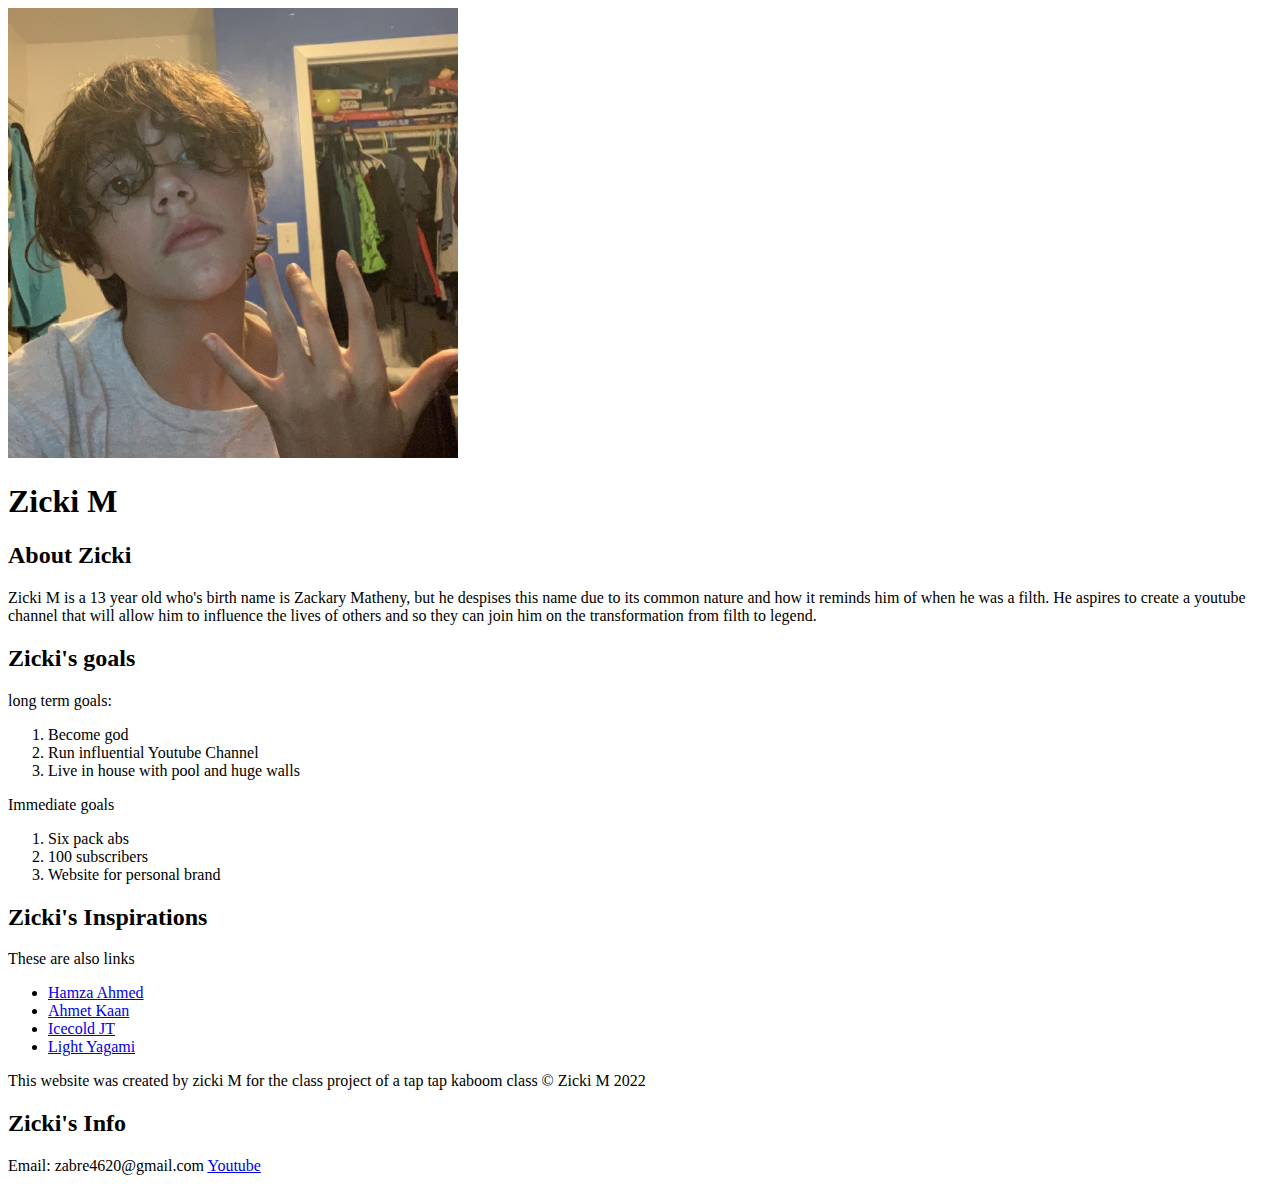
==== index.html @ 93ffa269 "Added Zicki;s info with html and a favicon" ====
<!DOCTYPE html>
<html>
<head>
	<title>Zicki M</title>
	<link rel="icon" href="img/ZickiM.jpg">
</head>
<body>
	<!-- this is a header that contains my profile pic and main name -->
	<header>
		<img src="img/ZickiM.jpg" height="450" width="450">
		<h1>Zicki M</h1>
	</header>
 	<!-- Main element -->
 	<main>
 		<h2>About Zicki</h2>
 		<p>Zicki M is a 13 year old who's birth name is Zackary Matheny, but he despises this name due to its common nature and how it reminds him of when he was a filth. He aspires to create a youtube channel that will allow him to influence the lives of others and so they can join him on the transformation from filth to legend.</p>
 		<h2>Zicki's goals</h2>
 		<p>long term goals: <br>
 		<ol>
 			<li>Become god</li>
 			<li>Run influential Youtube Channel</li>
 			<li>Live in house with pool and huge walls</li>
 		</ol>
 		<p>Immediate goals</p>
 		<ol>
 			<li>Six pack abs</li>
 			<li>100 subscribers</li>
 			<li>Website for personal brand</li>

 		</ol>

 		<h2>Zicki's Inspirations</h2>
 		<p>These are also links</p>
 		<ul>
 			<li><a target="_blank" href="https://www.youtube.com/channel/UCWsslCoN3b_wBaFVWK_ye_A">Hamza Ahmed</a></li>
 			<li><a target="_blank" href="https://www.youtube.com/channel/UC1EZ3JXrUdO9zPY56Ibmujg">Ahmet Kaan</a></li>
 			<li><a target="_blank" href="https://m.youtube.com/c/ICEcoldJT">Icecold JT</a></li>
 			<li><a target="_blank" href="https://deathnote.fandom.com/wiki/Light_Yagami">Light Yagami</a></li>
 		</ul>
 	<!-- Footer element -->
 	<footer>
 		<p>This website was created by zicki M for  the class project of a tap tap kaboom class &copy; Zicki M 2022</p>
 		<h2>Zicki's Info</h2>
 		<p>Email: zabre4620@gmail.com   <a href="https://www.youtube.com/channel/UCbi4SSc2GnN_usOmQgrgrbQ">Youtube</a></p>
 	</footer>

 	</main>
</body>
</html>
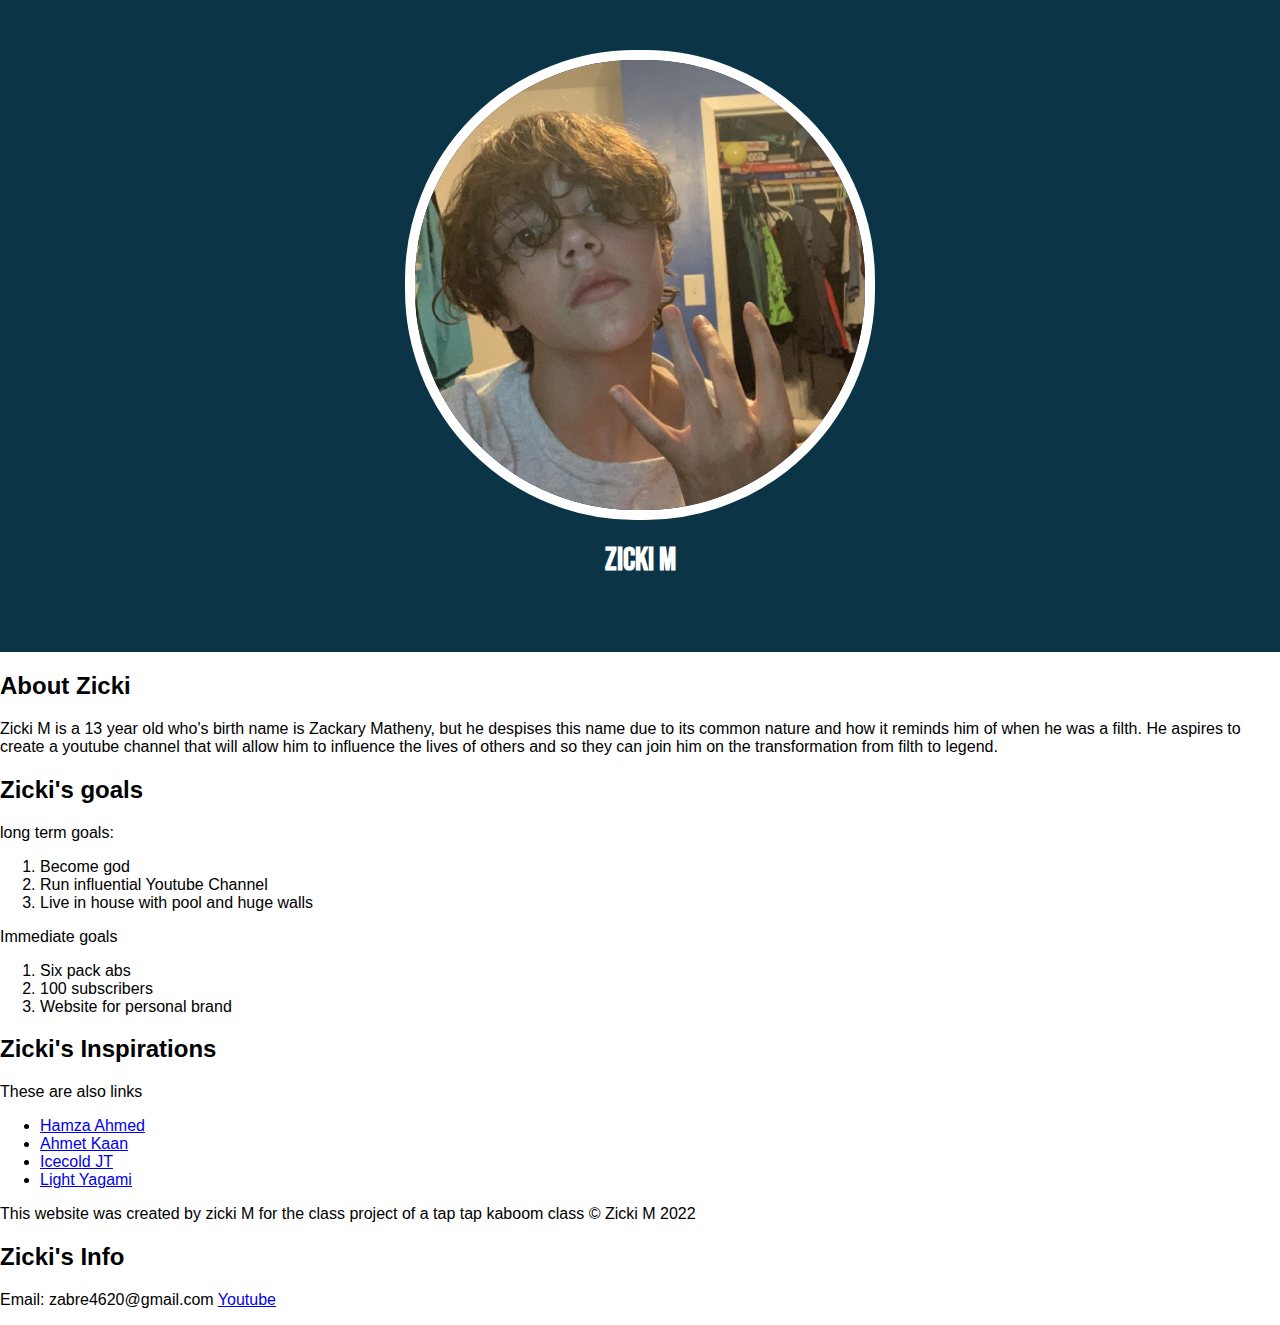
==== commit 5522c867: "Css added" ====
--- a/index.html
+++ b/index.html
@@ -3,6 +3,10 @@
 <head>
 	<title>Zicki M</title>
 	<link rel="icon" href="img/ZickiM.jpg">
+	<link rel="stylesheet" type="text/css" href="css/Hero.css">
+	<link rel="preconnect" href="https://fonts.googleapis.com">
+<link rel="preconnect" href="https://fonts.gstatic.com" crossorigin>
+<link href="https://fonts.googleapis.com/css2?family=Bebas+Neue&family=Kdam+Thmor+Pro&display=swap" rel="stylesheet">
 </head>
 <body>
 	<!-- this is a header that contains my profile pic and main name -->
--- a/css/Hero.css
+++ b/css/Hero.css
@@ -0,0 +1,26 @@
+body{
+	margin:  0;
+	font-family: Helvetica, Arial, sans-serif;
+}
+header{
+	background-color: #0B3547;
+	padding-top: 50px;
+ 	padding-bottom: 50px;
+
+}
+header h1{
+	color:  white;
+	text-align: center;
+	font-family: Bebas neue;
+
+}
+header img{
+	/*to get circle make border radius half of width*/
+ border-radius: 230px;
+ width: 450px;
+ display: block;
+ margin-left: auto;
+ margin-right: auto;
+ border: 10px solid white;
+
+}